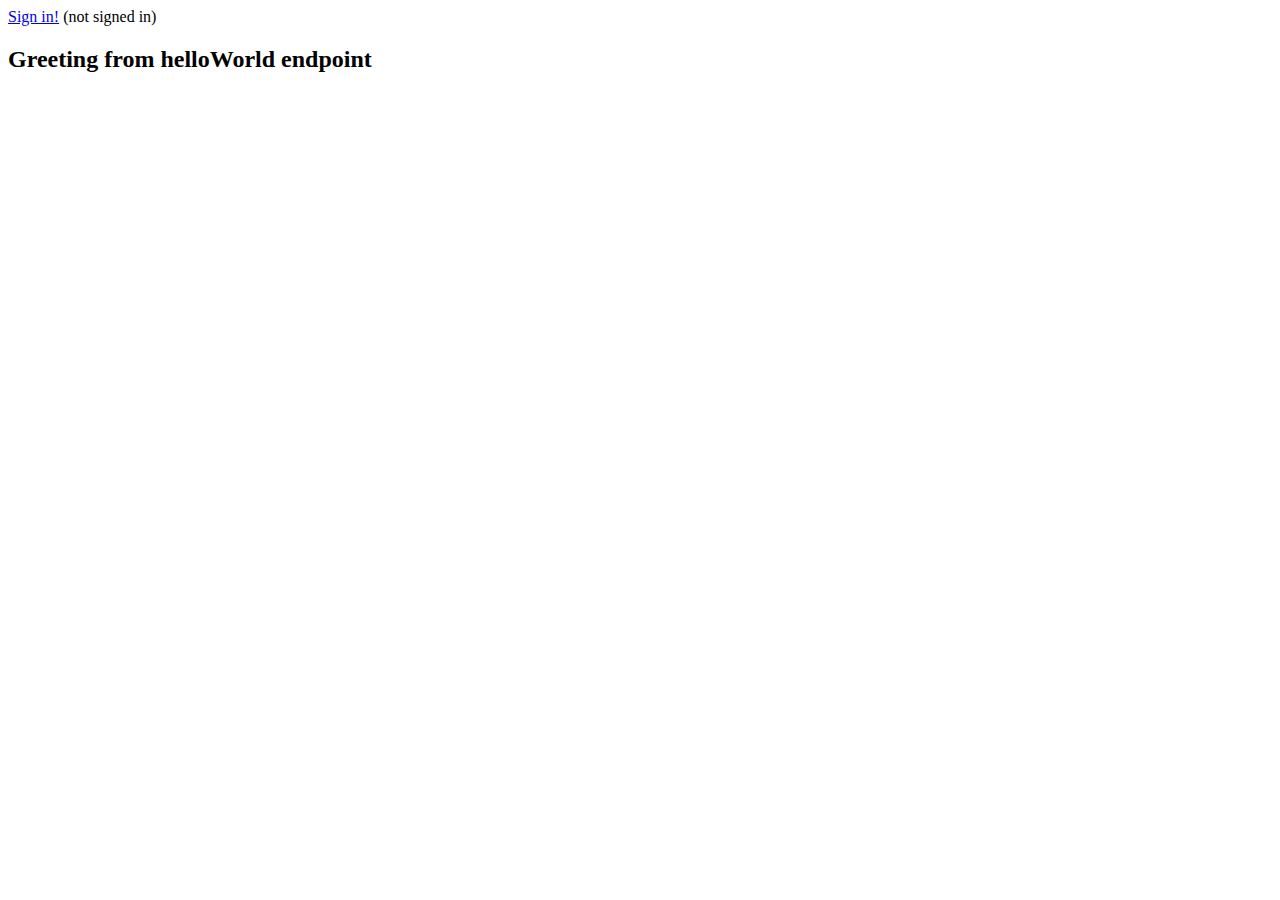
==== src/main/webapp/index.html @ 8b0943c1 "greeting cloud endpoint implemented" ====
<!DOCTYPE html>
<html lang="en">
  <head>
    <meta charset="utf-8" />
    <title>Hello World</title>
    <script type="text/javascript" src="/js/base.js"></script>
    <link rel="stylesheet" href="/css/base.css" />
  </head>
  <body>
    <div id="content">
      <div id="signin">
        <a href="#" onclick="authenticate();" id="signinButton">Sign in!</a>
        <span id="userLabel">(not signed in)</span>
      </div>
      <div id="greetingWrapper" class="hidden">
        <h2>Greeting from helloWorld endpoint</h2>
      </div>
       <div id="greetingDiv"></div>
      <script type="text/javascript">
        function init() {
        	initialize('//' + window.location.host + '/_ah/api');
        }
      </script>
      <script src="https://apis.google.com/js/client.js?onload=init"></script>
    </div>
  </body>
</html>
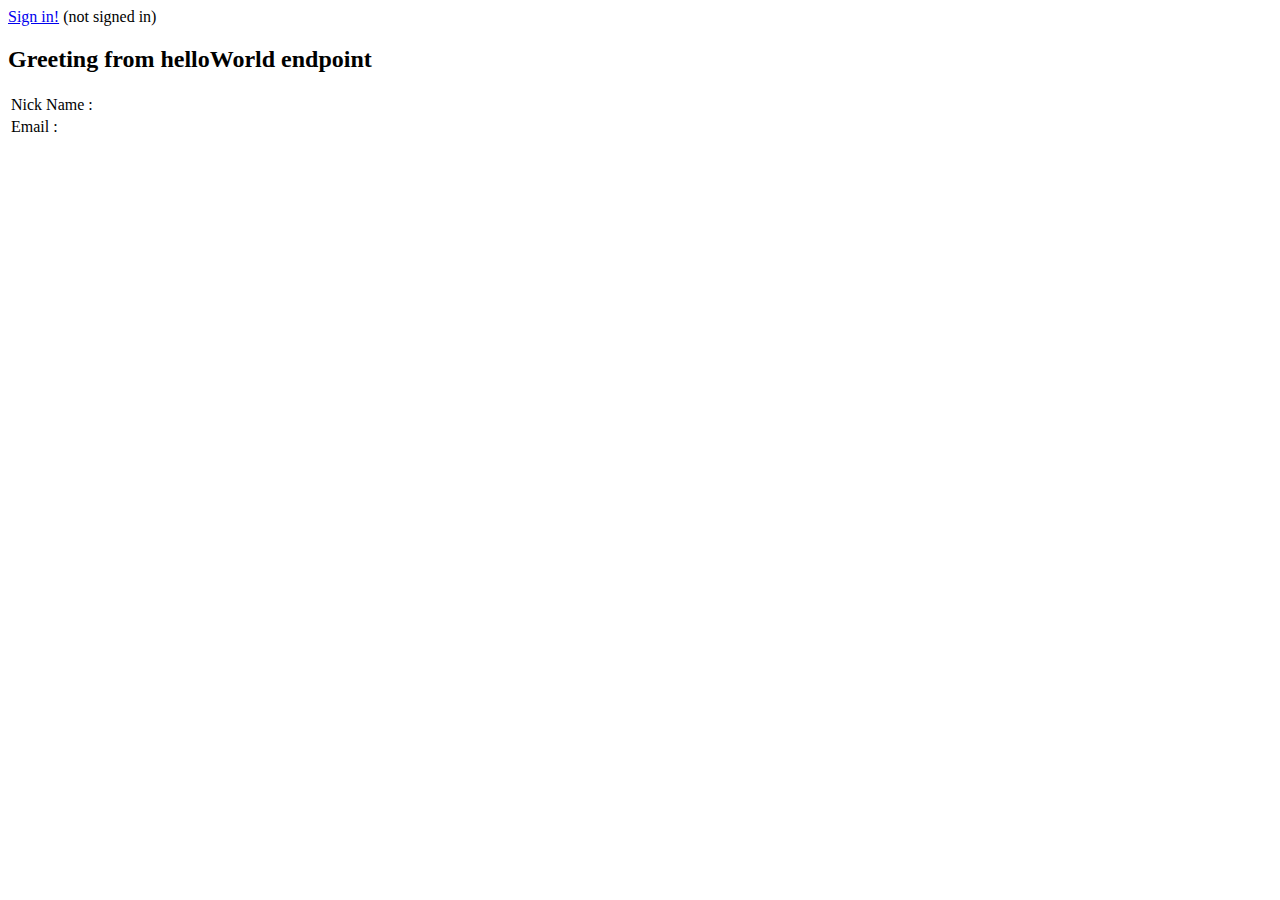
==== commit d70345d7: "some changes on display" ====
--- a/src/main/webapp/index.html
+++ b/src/main/webapp/index.html
@@ -1,27 +1,37 @@
 <!DOCTYPE html>
 <html lang="en">
-  <head>
-    <meta charset="utf-8" />
-    <title>Hello World</title>
-    <script type="text/javascript" src="/js/base.js"></script>
-    <link rel="stylesheet" href="/css/base.css" />
-  </head>
-  <body>
-    <div id="content">
-      <div id="signin">
-        <a href="#" onclick="authenticate();" id="signinButton">Sign in!</a>
-        <span id="userLabel">(not signed in)</span>
-      </div>
-      <div id="greetingWrapper" class="hidden">
-        <h2>Greeting from helloWorld endpoint</h2>
-      </div>
-       <div id="greetingDiv"></div>
-      <script type="text/javascript">
-        function init() {
-        	initialize('//' + window.location.host + '/_ah/api');
-        }
-      </script>
-      <script src="https://apis.google.com/js/client.js?onload=init"></script>
-    </div>
-  </body>
+<head>
+<meta charset="utf-8" />
+<title>Hello World</title>
+<script type="text/javascript" src="/js/base.js"></script>
+<link rel="stylesheet" href="/css/base.css" />
+</head>
+<body>
+	<div id="content">
+		<div id="signin">
+			<a href="#" onclick="authenticate();" id="signinButton">Sign in!</a>
+			<span id="userSigned">(not signed in)</span>
+		</div>
+		<div id="greetingWrapper" class="hidden">
+			<h2>Greeting from helloWorld endpoint</h2>
+		</div>
+		<table>
+			<tr>
+				<td class="divInfo">Nick Name :</td>
+				<td><div id="greetingDiv"></div></td>
+			</tr>
+			<tr>
+				<td class="divInfo">Email :</td>
+				<td><div id="userLabel"></div></td>
+			</tr>
+		</table>
+
+		<script type="text/javascript">
+			function init() {
+				initialize('//' + window.location.host + '/_ah/api');
+			}
+		</script>
+		<script src="https://apis.google.com/js/client.js?onload=init"></script>
+	</div>
+</body>
 </html>
